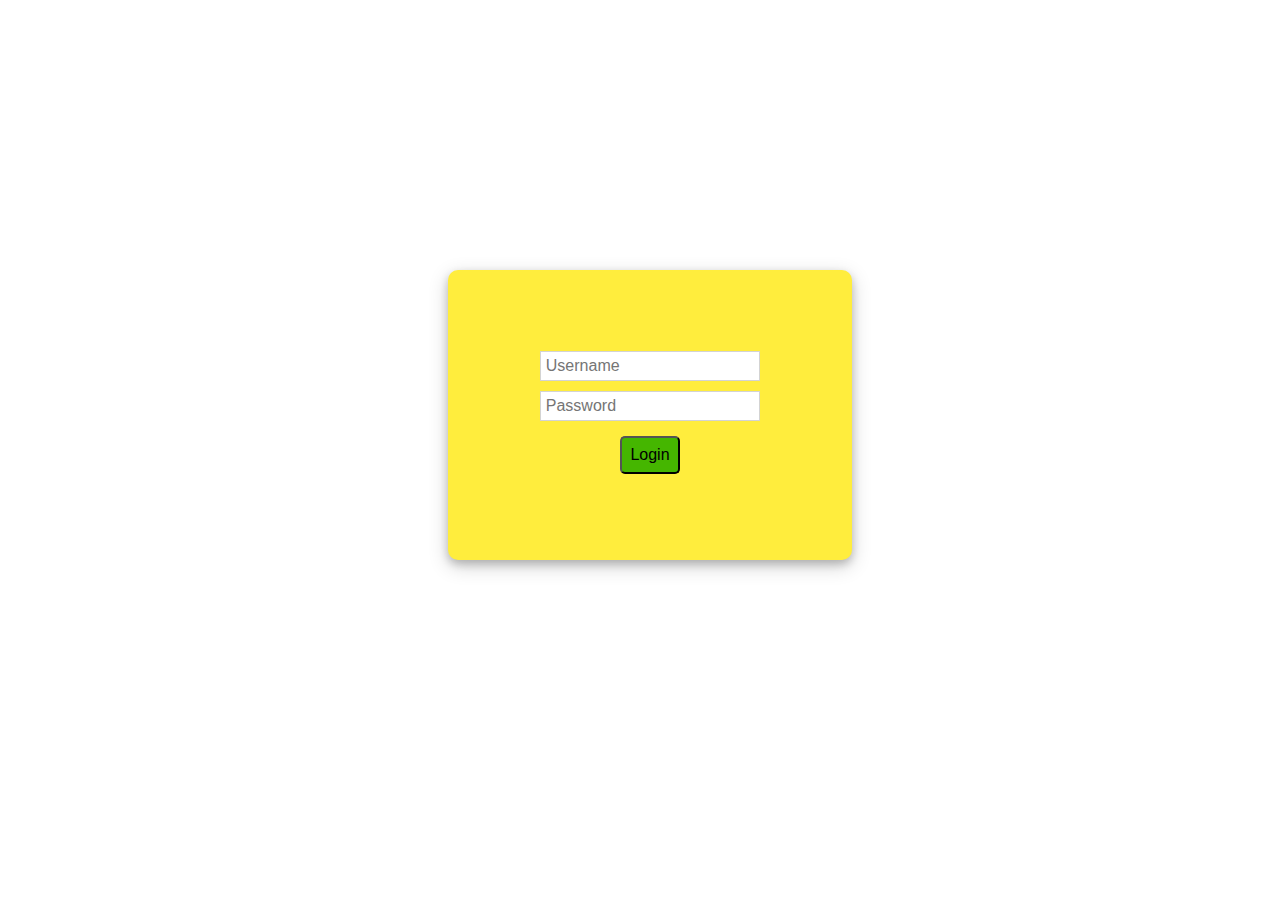
==== index.html @ 5b25b2b7 "commit" ====
<!DOCTYPE html>
<html lang="en">
  <head>
    <meta charset="UTF-8">
    <meta name="viewport" content="width=device-width, initial-scale=1.0">
    <meta http-equiv="X-UA-Compatible" content="ie=edge">
    <title>Resume Template</title>
    <link rel="stylesheet" href="asset/style.css">
  </head>
  <body >
    <section>
        <div class="container">
            <div class="card">
                
                <div class="formgroup">
                    <span id="msg" class="error"></span>
                    <input type="text" id="username" class="textbox" placeholder="Username" required>
                    <input type="password" id="password" class="textbox" placeholder="Password" required>
                    <button class="login-btn" onclick="Login()">Login</button>
                    
                </div>
                
                
            </div>
            
        </div>
    </section>
	<script src="asset/index.js"></script>
  </body>
</html>
---- asset/style.css ----
.container {
    display: flex;
    justify-content: center;
    width: 100%;
    height: 100%;
    background-color: white;
}

.card {
    display: flex;
    justify-content: center;
    align-items: center;
    position: absolute;
    left: 35%;
    top: 30%;
    padding: 10px;
    width: 30%;
    height: 30%;
    background-color: #FFED3D;
    border-radius: 10px;
    box-shadow: 0 4px 8px 0 rgba(0, 0, 0, 0.2), 0 6px 20px 0 rgba(0, 0, 0, 0.19);
}

.card-3 {
    display: block;
    width: 90%;
    height: 100%;
    background-color: #FFED3D;
    border-radius: 10px;
    box-shadow: 0 4px 8px 0 rgba(0, 0, 0, 0.2), 0 6px 20px 0 rgba(0, 0, 0, 0.19);
}

.card-2 {
    display: flex;
    justify-content: center;
    align-items: center;
    padding: 10px;
    width: 100%;
    height: 100%;
}

.textbox {
    margin: 5px;
    width: 100%;
    height: 30%;
    padding: 5px;
    border: 1px solid lightgray;
    resize: none;
    outline: none;

    font-size: 16px;
}

.searchbox {
    margin: 5px;
    width: 50%;
    height: 30%;
    padding: 5px;
    border: 1px solid lightgray;
    resize: none;
    outline: none;

    font-size: 16px;
}

.login-btn {
    padding: 8px;
    margin: 10px;
    background-color: #45B600;
    width: auto;
    text-align: center;
    text-decoration: none;
    font-size: 16px;
    border-radius: 5px;
}

.formgroup {
    display: flex;
    width: 60%;
    flex-wrap: wrap;
    justify-content: center;
    align-items: center;
}

.formgroup-2 {
    display: flex;
    width: 60%;
    flex-wrap: wrap;
    justify-content: space-between;
    align-items: center;
}

.error {
    color: red;
}

.header-row {
    display: block;
    background-color: rgb(159, 255, 255);
    height: 200px;
    width: 100%
}

.usericon {
    font-size: 120px;

}

.row {
    display: block;
    width: 100%;
}

.col {
    text-align: center;
    width: 100%;
}
.col-4 {
    text-align: center;
    width: 40%;
}

.space-between {
    display: inline-flex;
    width: 100%;
    justify-content: space-around;
    align-items: center;
}
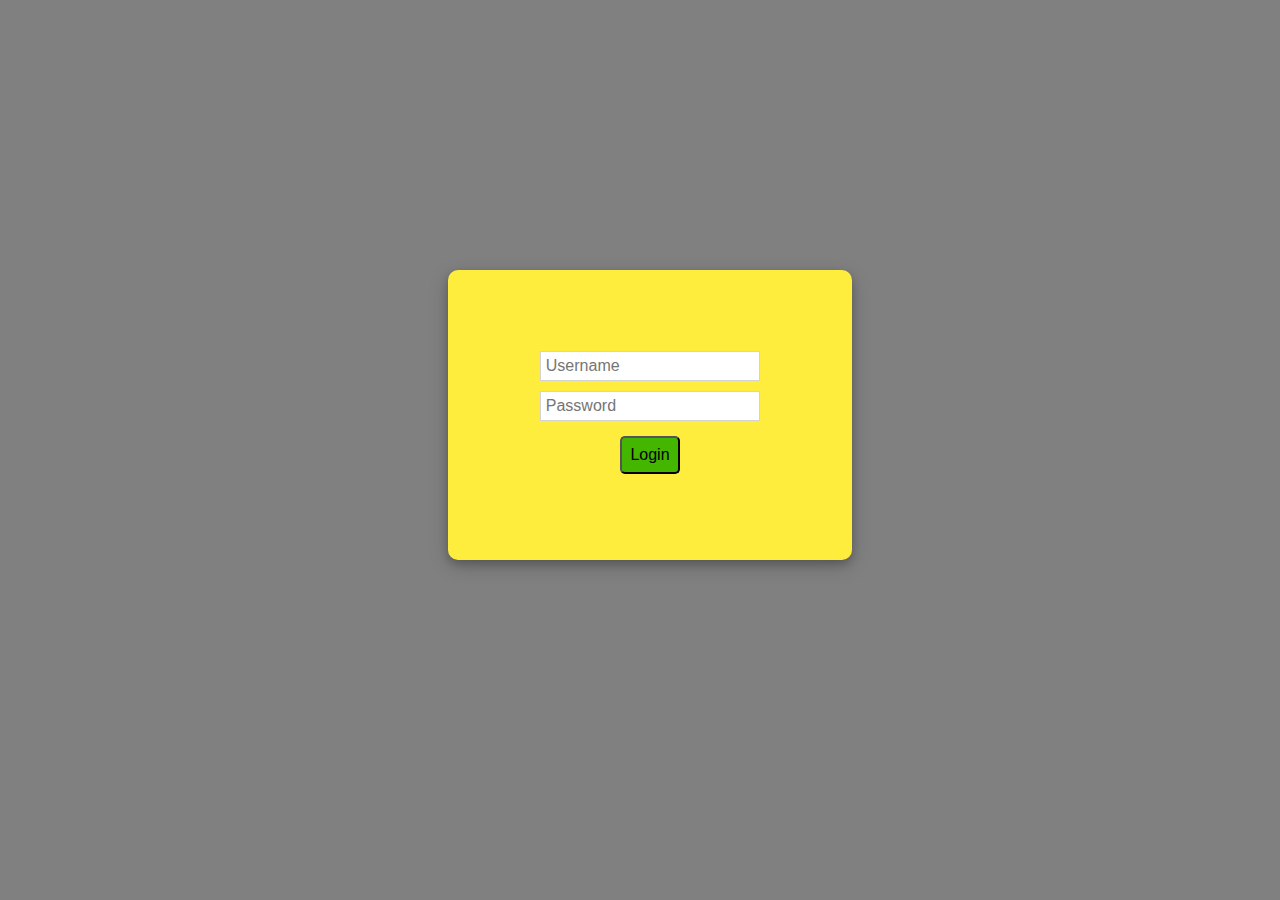
==== commit 2925811a: "html chnages" ====
--- a/index.html
+++ b/index.html
@@ -7,7 +7,7 @@
     <title>Resume Template</title>
     <link rel="stylesheet" href="asset/style.css">
   </head>
-  <body >
+  <body style="background-color: grey;">
     <section>
         <div class="container">
             <div class="card">
--- a/asset/style.css
+++ b/asset/style.css
@@ -4,6 +4,7 @@
     width: 100%;
     height: 100%;
     background-color: white;
+    margin-bottom: 10px;
 }
 
 .card {
@@ -23,19 +24,27 @@
 
 .card-3 {
     display: block;
-    width: 90%;
+    width: 50%;
     height: 100%;
-    background-color: #FFED3D;
-    border-radius: 10px;
+    background-color: #f8f8f8;
+    border-radius: 2px;
+    border:1px solid black;
     box-shadow: 0 4px 8px 0 rgba(0, 0, 0, 0.2), 0 6px 20px 0 rgba(0, 0, 0, 0.19);
 }
-
+.card-5 {
+    display: block;
+    padding: 10px;
+    width: 30%;
+    border-radius: 2px;
+    border:1px solid black;
+    box-shadow: 0 4px 8px 0 rgba(0, 0, 0, 0.2), 0 6px 20px 0 rgba(0, 0, 0, 0.19);
+}
 .card-2 {
     display: flex;
     justify-content: center;
     align-items: center;
     padding: 10px;
-    width: 100%;
+    width: 50%;
     height: 100%;
 }
 
@@ -82,28 +91,31 @@
     align-items: center;
 }
 
-.formgroup-2 {
-    display: flex;
-    width: 60%;
-    flex-wrap: wrap;
-    justify-content: space-between;
-    align-items: center;
+.pev-btn{
+    margin-right:20px;
 }
+.next-btn{
 
+    margin-left:20px;
+}
 .error {
     color: red;
 }
 
 .header-row {
     display: block;
-    background-color: rgb(159, 255, 255);
+    background-color: rgb(214, 255, 255);
     height: 200px;
     width: 100%
 }
-
+.notfound-row {
+    display: block;
+    height: 150px;
+    width: 100%
+}
 .usericon {
     font-size: 120px;
-
+    background-color: transparent!important;
 }
 
 .row {
@@ -116,13 +128,64 @@
     width: 100%;
 }
 .col-4 {
-    text-align: center;
-    width: 40%;
+    align-items: center;
+    width: 20%;
+    height:20%;
+    background-color: rgb(250, 219, 224);
+    margin:0px 0px 0px 20px;
+    padding:10px;
+
+}
+.col-2{
+    align-items: center;
+    width: 20%;
+    height:20%;
+    padding:10px;
 }
 
+.title{
+    text-align: left;
+    width:100%;
+    background-color: grey;
+    padding:0px 0px 0px 5px;
+}
+.title-right{
+    text-align: left;
+    width:100%;
+    padding:0px 0px 0px 5px;
+}
+.info-right{
+    width:100%;
+    text-align:right;
+}
+.info-left{
+    width:100%;
+    text-align:left;
+}
 .space-between {
     display: inline-flex;
     width: 100%;
     justify-content: space-around;
     align-items: center;
+}
+.resume-body {
+    display: inline-flex;
+    width: 100%;
+    justify-content: space-around;
+    padding: 10px;
+    /* align-items: center; */
+}
+.content{
+    width:90%;
+    padding:10px 0px 10px 40px;
+}
+.content-list{
+    width:90%;
+    padding:10px 0px 10px 10px;
+}
+.m-bt{
+    margin-bottom: 10px;
+}
+.d-none{
+    display: none;
 }